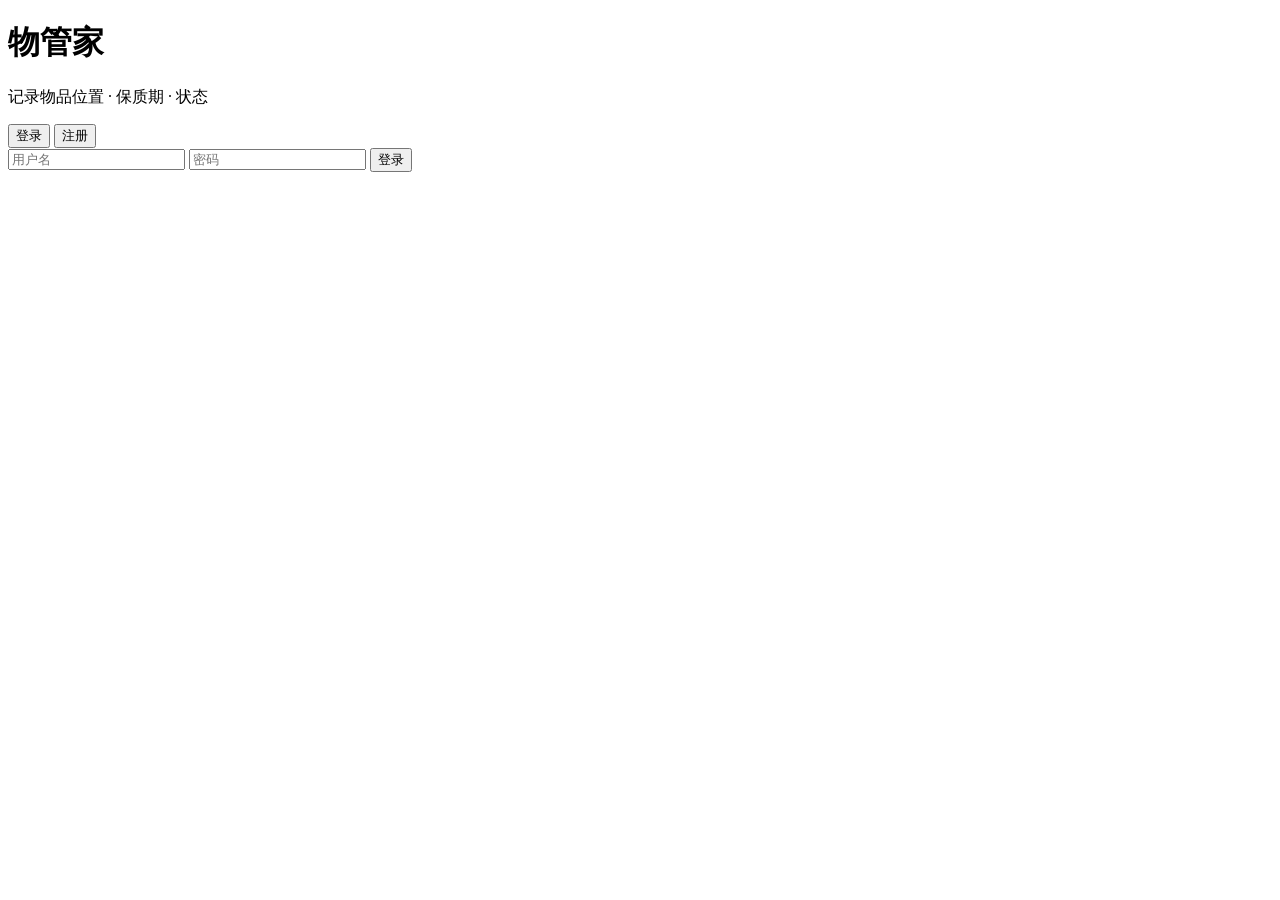
==== app/static/login.html @ b44e3982 "v0.1.0: 项目骨架 + 文档体系 + 多用户登录 + 物品/位置/分类 CRUD" ====
<!DOCTYPE html>
<html lang="zh-CN">
  <head>
    <meta charset="UTF-8" />
    <meta name="viewport" content="width=device-width, initial-scale=1.0" />
    <title>物管家 · 登录</title>
    <link rel="stylesheet" href="/css/style.css" />
  </head>
  <body class="auth-page">
    <div class="auth-card">
      <h1>物管家</h1>
      <p class="sub">记录物品位置 · 保质期 · 状态</p>
      <div class="tabs">
        <button id="tab-login" class="active">登录</button>
        <button id="tab-register">注册</button>
      </div>
      <form id="auth-form">
        <input id="username" placeholder="用户名" autocomplete="username" required />
        <input
          id="password"
          type="password"
          placeholder="密码"
          autocomplete="current-password"
          required
        />
        <button type="submit" id="submit-btn">登录</button>
      </form>
      <p id="msg" class="msg"></p>
    </div>
    <script type="module" src="/js/auth.js"></script>
  </body>
</html>
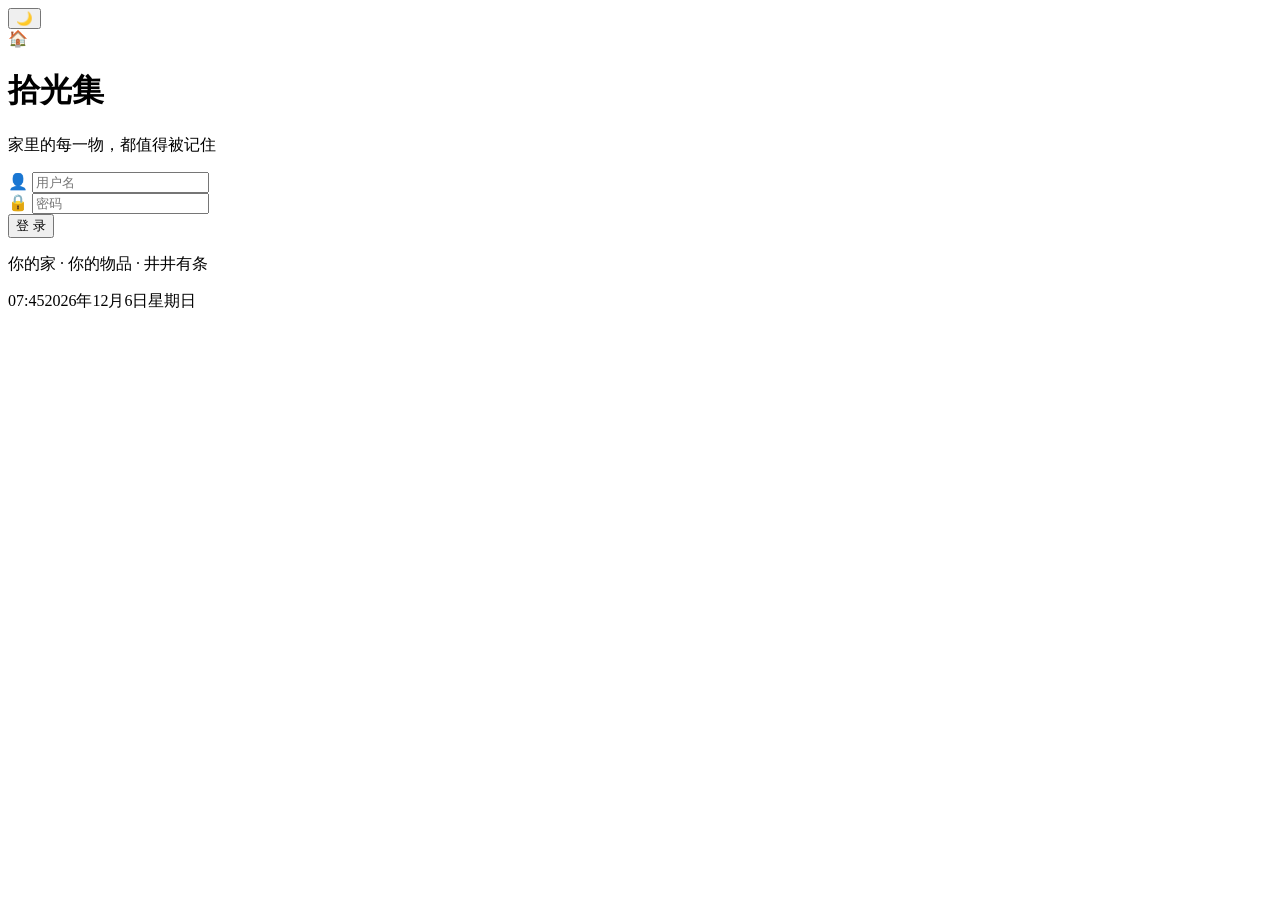
==== commit e50d85db: "v0.8.0: update app/static/login.html" ====
--- a/app/static/login.html
+++ b/app/static/login.html
@@ -1,32 +1,80 @@
-<!DOCTYPE html>
-<html lang="zh-CN">
-  <head>
-    <meta charset="UTF-8" />
-    <meta name="viewport" content="width=device-width, initial-scale=1.0" />
-    <title>物管家 · 登录</title>
-    <link rel="stylesheet" href="/css/style.css" />
-  </head>
-  <body class="auth-page">
-    <div class="auth-card">
-      <h1>物管家</h1>
-      <p class="sub">记录物品位置 · 保质期 · 状态</p>
-      <div class="tabs">
-        <button id="tab-login" class="active">登录</button>
-        <button id="tab-register">注册</button>
-      </div>
-      <form id="auth-form">
-        <input id="username" placeholder="用户名" autocomplete="username" required />
-        <input
-          id="password"
-          type="password"
-          placeholder="密码"
-          autocomplete="current-password"
-          required
-        />
-        <button type="submit" id="submit-btn">登录</button>
-      </form>
-      <p id="msg" class="msg"></p>
-    </div>
-    <script type="module" src="/js/auth.js"></script>
-  </body>
-</html>
+<!DOCTYPE html>
+<html lang="zh-CN">
+  <head>
+    <meta charset="UTF-8" />
+    <meta name="viewport" content="width=device-width, initial-scale=1.0" />
+    <title>拾光集 · 登录</title>
+    <link rel="stylesheet" href="/css/style.css" />
+    <script>
+      // 提前应用主题，避免闪烁
+      (function () {
+        const t = localStorage.getItem("hk_theme") || "dark";
+        document.documentElement.setAttribute("data-theme", t);
+      })();
+    </script>
+  </head>
+  <body class="auth-page">
+    <div class="bg-layer"></div>
+    <div class="glow glow-1"></div>
+    <div class="glow glow-2"></div>
+    <div class="glow glow-3"></div>
+
+    <button id="theme-toggle" class="theme-toggle" title="切换主题" type="button">🌙</button>
+
+    <div class="auth-card">
+      <span class="brand-icon">🏠</span>
+      <h1>拾光集</h1>
+      <p class="sub">家里的每一物，都值得被记住</p>
+
+      <form id="auth-form">
+        <div class="input-group">
+          <span class="input-icon">👤</span>
+          <input id="username" type="text" placeholder="用户名" autocomplete="username" required />
+        </div>
+        <div class="input-group">
+          <span class="input-icon">🔒</span>
+          <input id="password" type="password" placeholder="密码" autocomplete="current-password" required />
+        </div>
+        <button type="submit" id="submit-btn">登 录</button>
+      </form>
+
+      <p id="msg" class="msg"></p>
+      <p class="footer-text">你的家 · 你的物品 · 井井有条</p>
+      <p class="datetime" id="login-datetime"></p>
+    </div>
+
+    <script type="module" src="/js/theme.js"></script>
+    <script type="module" src="/js/auth.js"></script>
+    <script>
+      // ===== 日期时间 =====
+      function updateDateTime() {
+        const el = document.getElementById("login-datetime");
+        if (!el) return;
+        const now = new Date();
+        const opts = { year: "numeric", month: "long", day: "numeric", weekday: "long" };
+        const dateStr = now.toLocaleDateString("zh-CN", opts);
+        const timeStr = now.toLocaleTimeString("zh-CN", { hour: "2-digit", minute: "2-digit" });
+        el.innerHTML = `<span class="dt-time">${timeStr}</span><span class="dt-date">${dateStr}</span>`;
+      }
+      updateDateTime();
+      setInterval(updateDateTime, 10000);
+
+      // ===== 自动填充修复（JS 兜底，CSS transition-delay 为主策略） =====
+      function forceAutofillStyle(input) {
+        input.style.setProperty("background-color", "transparent", "important");
+        input.style.setProperty("-webkit-box-shadow", "none", "important");
+        input.style.setProperty("box-shadow", "none", "important");
+      }
+      // 页面加载后多查几轮，确保 autofill 被覆盖
+      window.addEventListener("load", () => {
+        [50, 200, 800].forEach((ms) =>
+          setTimeout(() => {
+            document.querySelectorAll("input").forEach((el) => {
+              if (el.matches(":-webkit-autofill")) forceAutofillStyle(el);
+            });
+          }, ms)
+        );
+      });
+    </script>
+  </body>
+</html>
